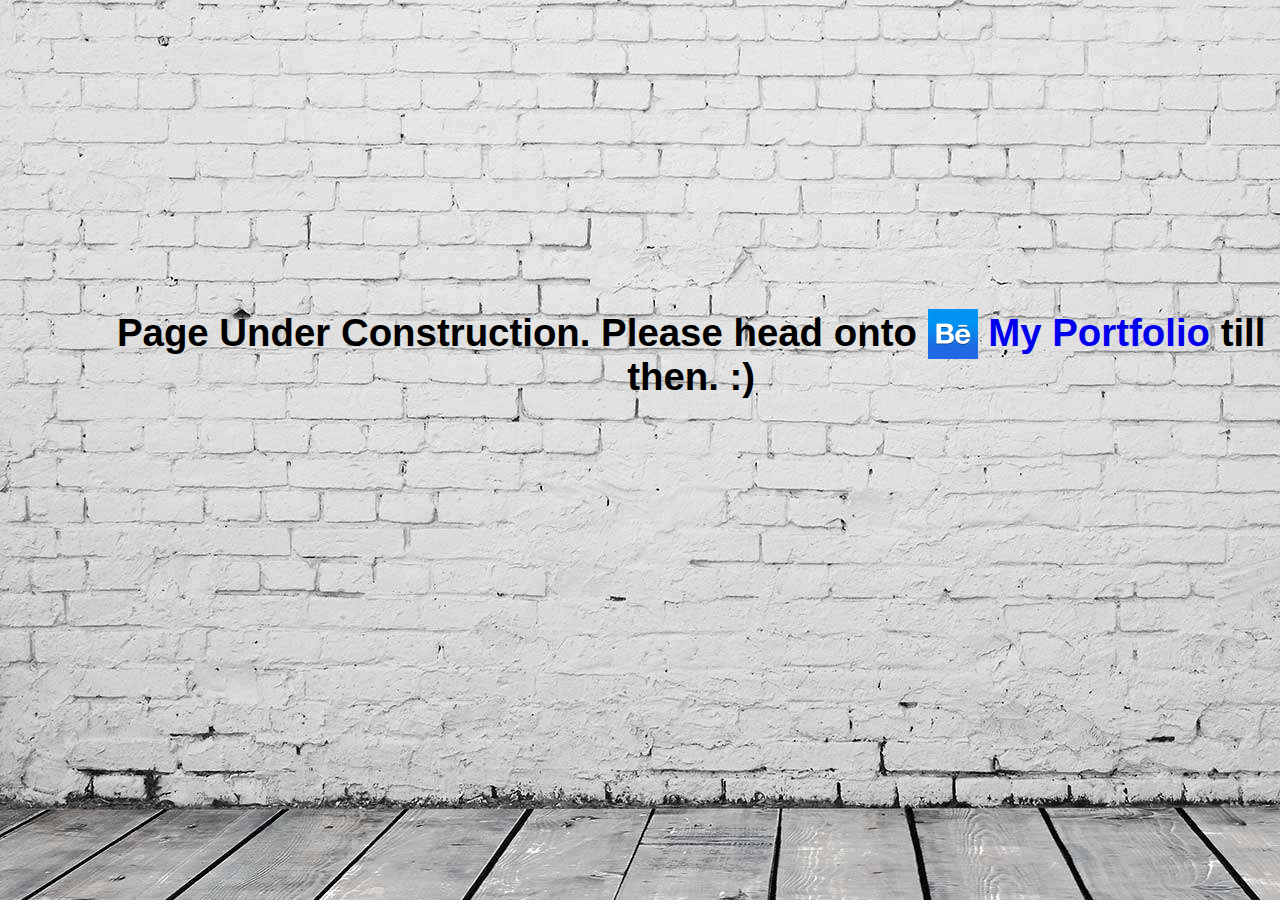
==== index.html @ c1fccae3 "Under construction" ====
<!doctype HTML>
<html>
	<head>
		<meta name="viewport" content="width=device-width, initial scale=1.0">
		<meta name="author" content="Priyank Agarwal">
		<link rel="stylesheet" type="text/css" href="stylesheet.css">
		<link rel="icon" type="image/png" href="img/behance.png">
		<title> Priyank's Github Page </title>
	</head>	

	<body>
		<div>
			<h1>Page Under Construction. Please head onto <a href= "http://www.behance.net/priyank1205"> <img src="img/behance.png" height=50px width=50px> My Portfolio  </a> till then. :)
			</h1>
		</div>	
	</body>	
</html>
---- stylesheet.css ----
body{

	background-image:url("img/featured47@wdd2x.jpg");
}

div{

	position:absolute;
	top:30%;
	left:8%;
	font-size: 120%
}

h1{
	font-family:Helvetica,Sans-serif;
	text-align: center;
}

a{

	text-decoration: none;
}

a:hover{

	background-color: #eeac6c;
	border-bottom: 2px solid #2c1da6;
	padding-bottom:2 px;
}

a:visited{

	color: #2c1da6;
}

img{

	position: relative;
	top:13px;
}
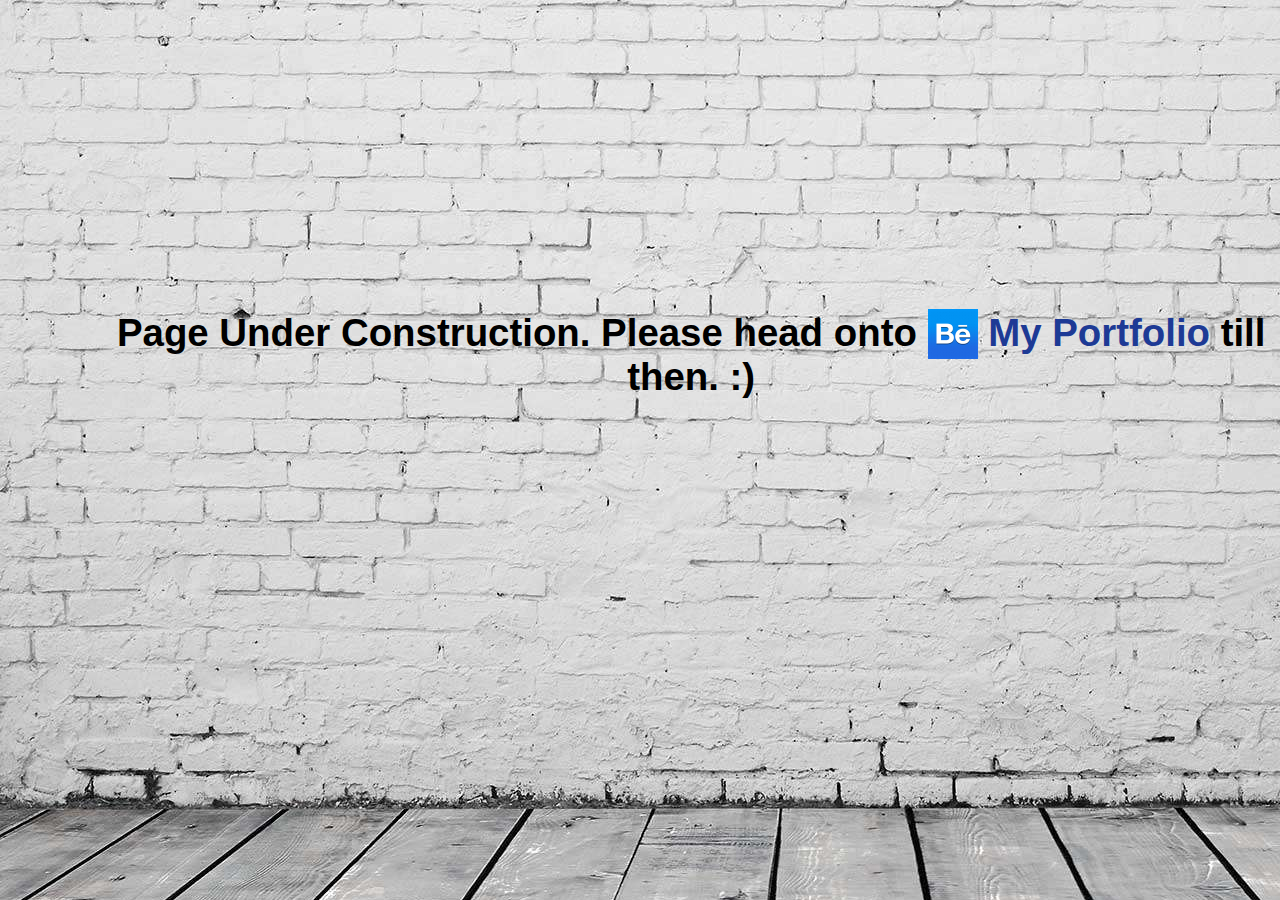
==== commit 4ca3faa0: "Under construction" ====
--- a/index.html
+++ b/index.html
@@ -4,13 +4,14 @@
 		<meta name="viewport" content="width=device-width, initial scale=1.0">
 		<meta name="author" content="Priyank Agarwal">
 		<link rel="stylesheet" type="text/css" href="stylesheet.css">
-		<link rel="icon" type="image/png" href="img/behance.png">
+		<link rel="stylesheet" type="text/css" href="animate.min.css">
+		<link rel="icon" type="image/png" href="img/icon.png">
 		<title> Priyank's Github Page </title>
 	</head>	
 
 	<body>
 		<div>
-			<h1>Page Under Construction. Please head onto <a href= "http://www.behance.net/priyank1205"> <img src="img/behance.png" height=50px width=50px> My Portfolio  </a> till then. :)
+			<h1 class="Appear animated fadeInDown">Page Under Construction. Please head onto <a href= "http://www.behance.net/priyank1205" title="Priyank's Behance Portfolio" > <img src="img/behance.png" height=50px width=50px> My Portfolio  </a> till then. :)
 			</h1>
 		</div>	
 	</body>	
--- a/stylesheet.css
+++ b/stylesheet.css
@@ -1,6 +1,7 @@
 body{
 
 	background-image:url("img/featured47@wdd2x.jpg");
+	/*-webkit-filter:blur(2px);*/
 }
 
 div{
@@ -11,6 +12,11 @@
 	font-size: 120%
 }
 
+.appear{
+
+	
+}
+
 h1{
 	font-family:Helvetica,Sans-serif;
 	text-align: center;
@@ -18,19 +24,15 @@
 
 a{
 
+	color: #1d3a95;
 	text-decoration: none;
 }
 
 a:hover{
 
-	background-color: #eeac6c;
-	border-bottom: 2px solid #2c1da6;
+	color: #475ea6;
+	border-bottom: 2px solid #475ea6;
 	padding-bottom:2 px;
-}
-
-a:visited{
-
-	color: #2c1da6;
 }
 
 img{
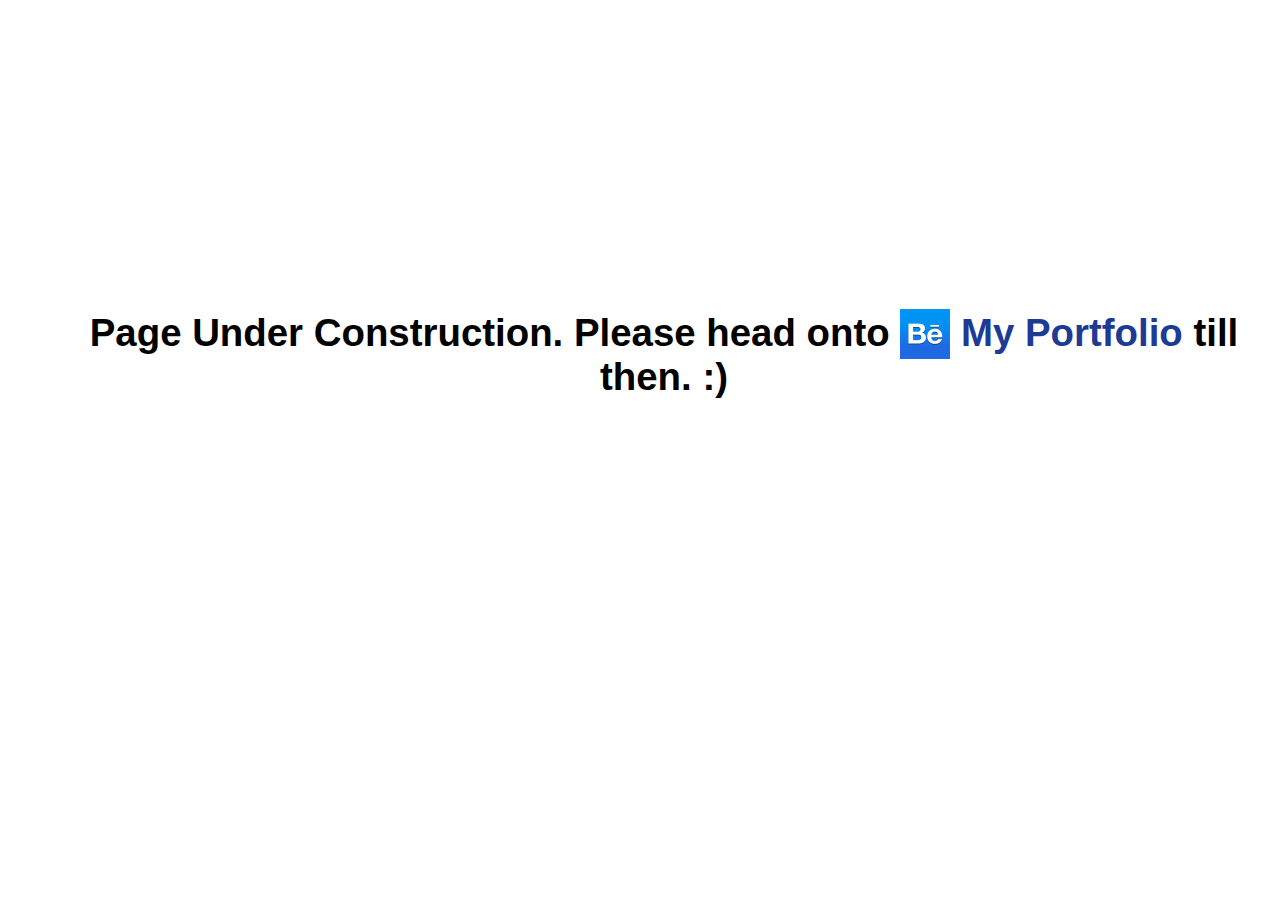
==== commit 220d3772: "Took index out of html folder" ====
--- a/index.html
+++ b/index.html
@@ -3,16 +3,16 @@
 	<head>
 		<meta name="viewport" content="width=device-width, initial scale=1.0">
 		<meta name="author" content="Priyank Agarwal">
-		<link rel="stylesheet" type="text/css" href="stylesheet.css">
-		<link rel="stylesheet" type="text/css" href="animate.min.css">
+		<link rel="stylesheet" type="text/css" href="css/stylesheet.css">
+		<link rel="stylesheet" type="text/css" href="css/animate.min.css">
 		<link rel="icon" type="image/png" href="img/icon.png">
 		<title> Priyank's Github Page </title>
-	</head>	
+	</head>
 
 	<body>
 		<div>
 			<h1 class="Appear animated fadeInDown">Page Under Construction. Please head onto <a href= "http://www.behance.net/priyank1205" title="Priyank's Behance Portfolio" > <img src="img/behance.png" height=50px width=50px> My Portfolio  </a> till then. :)
 			</h1>
-		</div>	
-	</body>	
-</html>+		</div>
+	</body>
+</html>
--- a/css/stylesheet.css
+++ b/css/stylesheet.css
@@ -0,0 +1,43 @@
+body{
+
+	background-image:url("img/featured47@wdd2x.jpg");
+	/*-webkit-filter:blur(2px);*/
+}
+
+div{
+
+	text-align:center;
+	position:absolute;
+	top:30%;
+	margin-left: 40px;
+	font-size: 120%
+}
+
+.appear{
+
+
+}
+
+h1{
+	font-family:Helvetica,Sans-serif;
+	text-align: center;
+}
+
+a{
+
+	color: #1d3a95;
+	text-decoration: none;
+}
+
+a:hover{
+
+	color: #475ea6;
+	border-bottom: 2px solid #475ea6;
+	padding-bottom:2 px;
+}
+
+img{
+
+	position: relative;
+	top:13px;
+}
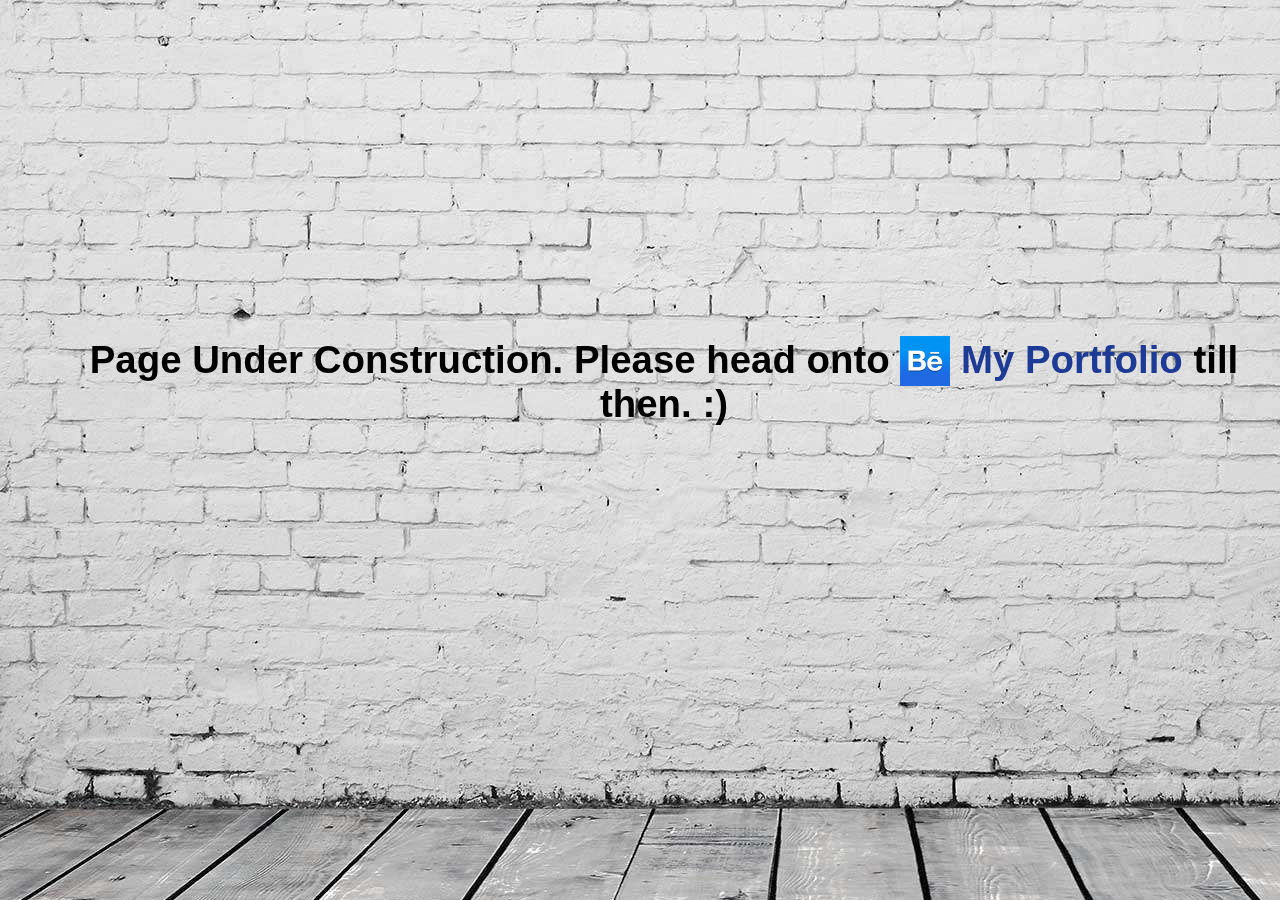
==== commit 5a61604c: "Edited index and stylesheet" ====
--- a/index.html
+++ b/index.html
@@ -10,6 +10,7 @@
 	</head>
 
 	<body>
+		<img src="img/featured47@wdd2x.jpg" id="bg" alt="">
 		<div>
 			<h1 class="Appear animated fadeInDown">Page Under Construction. Please head onto <a href= "http://www.behance.net/priyank1205" title="Priyank's Behance Portfolio" > <img src="img/behance.png" height=50px width=50px> My Portfolio  </a> till then. :)
 			</h1>
--- a/css/stylesheet.css
+++ b/css/stylesheet.css
@@ -1,14 +1,18 @@
-body{
+#bg {
+  position: fixed;
+  top: 0;
+  left: 0;
 
-	background-image:url("img/featured47@wdd2x.jpg");
-	/*-webkit-filter:blur(2px);*/
+  /* Preserve aspet ratio */
+  min-width: 100%;
+  min-height: 100%;
 }
 
 div{
 
 	text-align:center;
 	position:absolute;
-	top:30%;
+	top:33%;
 	margin-left: 40px;
 	font-size: 120%
 }
